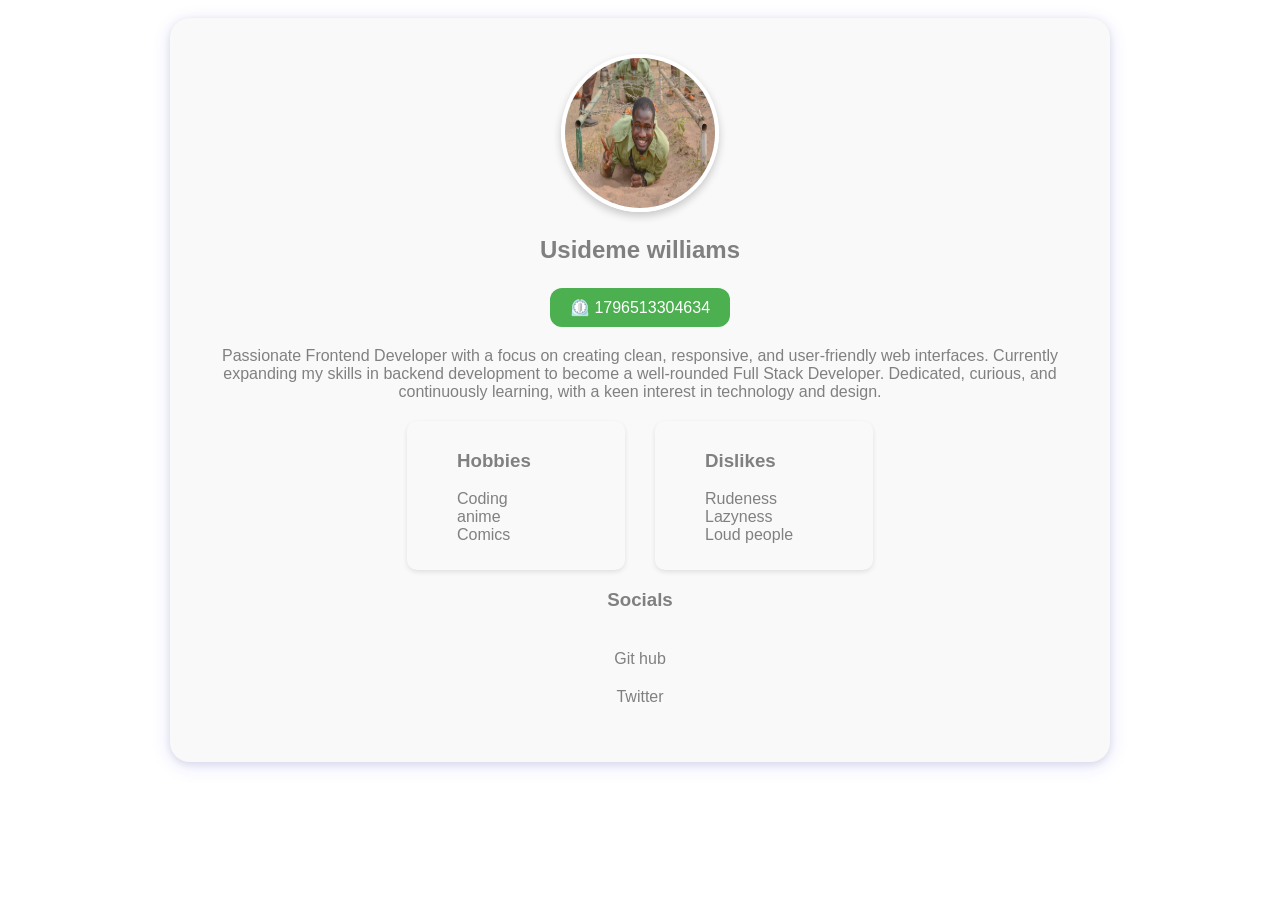
==== index.html @ 4bc31c13 "changed file name" ====
<!DOCTYPE html>
<html lang="en">

<head>
    <meta charset="UTF-8">
    <meta name="viewport" content="width=device-width, initial-scale=1.0">
    <title>Profile card</title>
    <link rel="stylesheet" href="index.css">
</head>

<body class="body">
     <article data-testid="test-profile-card" id="article" >
        <figure>
            <img src="assets/WhatsApp Image 2025-10-17 at 20.50.03_f911fd62.jpg" alt="" id="profilepic">
        </figure>
            <h2 data-testid="test-user-name">
                Usideme williams
            </h2>
            
                <button class="clock-btn">
                    <span>⏲️</span>
                    <span data-testid="test-user-time" id="clock">⏲</span>
                </button>
            
            <p data-testid="test-user-bio">
               Passionate Frontend Developer with a focus on creating clean, responsive, and user-friendly web interfaces. Currently expanding my skills in backend development to become a well-rounded Full Stack Developer. Dedicated, curious, and continuously learning, with a keen interest in technology and design.
            </p>
            
           <div class="hobbies-dislikes">
             <section data-testid="test-user-hobbies" id="hobbies">
                <ul>
                    <h3>Hobbies</h3>
                    <li>Coding</li>
                    <li>anime</li>
                    <li>Comics</li>
                </ul>
            </section>
            <section data-testid="test-user-dislikes" id="dislikes">
                
                <ul>
                    <h3>Dislikes</h3>
                     <li>Rudeness</li>
                     <li>Lazyness</li>   
                     <li>Loud people</li>
                </ul>
            </section>
           </div>
            <footer class="footer">
                <h3>Socials</h3>
            <nav data-testid="test-user-social-links" aria-label="Social media links" id="nav">
              <ul>
                <li><a href="https://github.com/Vader-9/Profile-card-HNG">Git hub</a></li>
                <li><a href="https://x.com/UsidemeW13885?t=uKZMfKiRn32zaQnqVi9KAw&s=08">Twitter</a></li>
              </ul>
            </nav>
            </footer>
     </article>
     <script src="index.js"></script>
</body>

</html>
---- index.css ----
.body{
    display: flex;
    justify-content: center;
    align-items: center;
    align-items: center;
    font-family: 'Arial', sans-serif;
    margin-bottom: 10px;
    padding-top: 0px;
    color: grey;   
    
}

#article{
margin-top: 10px;
text-align: center;
   background-color:#f9f9f9;
  height: 100%;
  padding: 20px;
  width: 900px;
  border-radius: 20px;
  box-shadow: 0 4px 20px rgba(0, 0, 255, 0.1), 
              0 2px 8px rgba(0, 0, 0, 0.1)
}

#profilepic{
    width: 150px;
    height: 150px;
    border-radius: 50%;
    border: 4px solid white;
    box-shadow: 0 4px 8px rgba(0, 0, 0, 0.2);
}

.clock{
    width: 100%;
    display: flex;
    justify-content: center;
    align-items: center;
    margin: 10px;
}
.clock-btn{
    background-color: #4CAF50;
    border: none;
    color: white;
    padding: 10px 20px;
    text-align: center;
    text-decoration: none;
    display: inline-block;
    font-size: 16px;
    margin: 4px 2px;
    border-radius: 12px;
    cursor: pointer;
}

.hobbies-dislikes{
    display: flex;
    justify-content: center;
    align-items: center;
    gap: 30px;
    margin-top: 20px;
    
}
#hobbies, #dislikes {
  background-color: #f9f9f9;
  padding: 10px;
  border-radius: 10px;
  box-shadow: 0 2px 5px rgba(0, 0, 0, 0.1);
  width: 20%;
  text-align: left;
  transition: transform 0.4s ease, box-shadow 0.4s ease;
  
}
#hobbies li, #dislikes ul {
  list-style-type: none;   }

#hobbies:hover, #dislikes:hover {
  transform: scale(1.05);
  box-shadow: 0 4px 10px rgba(0, 0, 0, 0.2);
}

@media (max-width: 480px) {
    .hobbies-dislikes {
        flex-direction: column;
        gap: 20px;
    }
    #hobbies, #dislikes {
        width: 80%;
    }
}
@media (min-width: 481px) and (max-width: 767px) {
    .hobbies-dislikes {
        flex-direction: row;
        gap: 20px;
    }
    #hobbies, #dislikes {
        width: 40%;
    }
}
@media (min-width: 768px) and (max-width: 1023px) {
    .hobbies-dislikes {
        flex-direction: row;
        gap: 25px;
    }
    #hobbies, #dislikes {
        width: 30%;
    }
}
@media (min-width: 1024px) and (max-width: 1279px) {
  .hobbies-dislikes {
        flex-direction: row;
        gap: 30px;
    }
    #hobbies, #dislikes {
        width: 25%;
    }
}
@media (min-width: 1280px) and (max-width: 1535px) {
   .hobbies-dislikes {
        flex-direction: row;
        gap: 30px;
    }
    #hobbies, #dislikes {
        width: 22%;
    }
   }
@media (min-width: 1536px) {
  .hobbies-dislikes {
        flex-direction: row;
        gap: 30px;
    }
    #hobbies, #dislikes {
        width: 20%;
    }
}

.footer{
   text-align:center;
   list-style-type: none;
}
#nav{
    text-align: center;
}
#nav ul{
    list-style-type: none;
    padding: 10px;
}
#nav ul li{
    padding:10px;
    list-style-type: none;
}
#nav ul li a{
    list-style-type: none;
    text-decoration: none;
    color: grey;
}
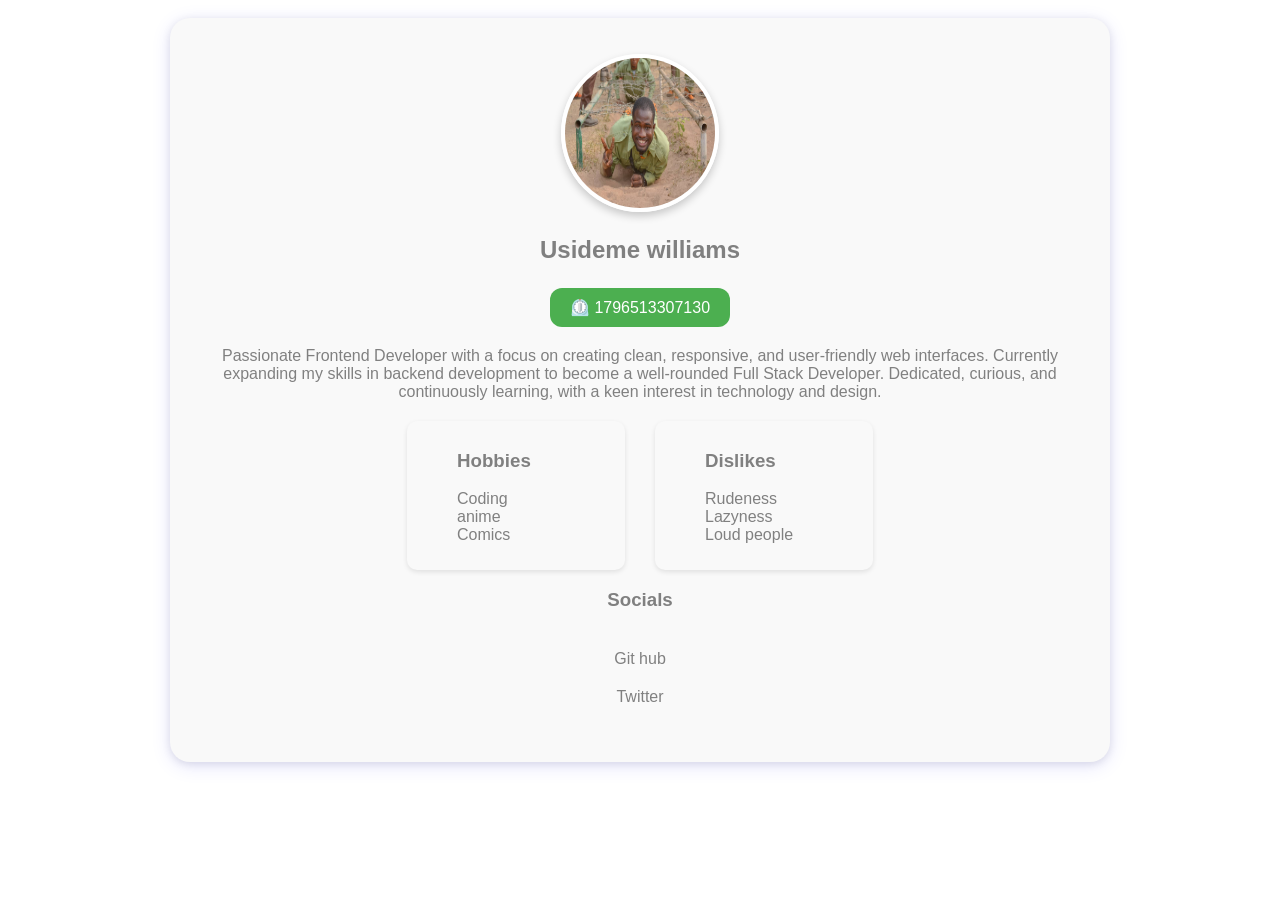
==== commit 1a21c97a: "readme added" ====
--- a/index.html
+++ b/index.html
@@ -11,7 +11,7 @@
 <body class="body">
      <article data-testid="test-profile-card" id="article" >
         <figure>
-            <img src="assets/WhatsApp Image 2025-10-17 at 20.50.03_f911fd62.jpg" alt="" id="profilepic">
+            <img src="assets/WhatsApp Image 2025-10-17 at 20.50.03_f911fd62.jpg" alt="user avater" id="profilepic">
         </figure>
             <h2 data-testid="test-user-name">
                 Usideme williams
@@ -49,8 +49,8 @@
                 <h3>Socials</h3>
             <nav data-testid="test-user-social-links" aria-label="Social media links" id="nav">
               <ul>
-                <li><a href="https://github.com/Vader-9/Profile-card-HNG">Git hub</a></li>
-                <li><a href="https://x.com/UsidemeW13885?t=uKZMfKiRn32zaQnqVi9KAw&s=08">Twitter</a></li>
+                <li><a href="https://github.com/Vader-9/Profile-card-HNG" data-testid="test-user-social-github">Git hub</a></li>
+                <li><a href="https://x.com/UsidemeW13885?t=uKZMfKiRn32zaQnqVi9KAw&s=08" data-testid="test-user-social-Twitter">Twitter</a></li>
               </ul>
             </nav>
             </footer>
